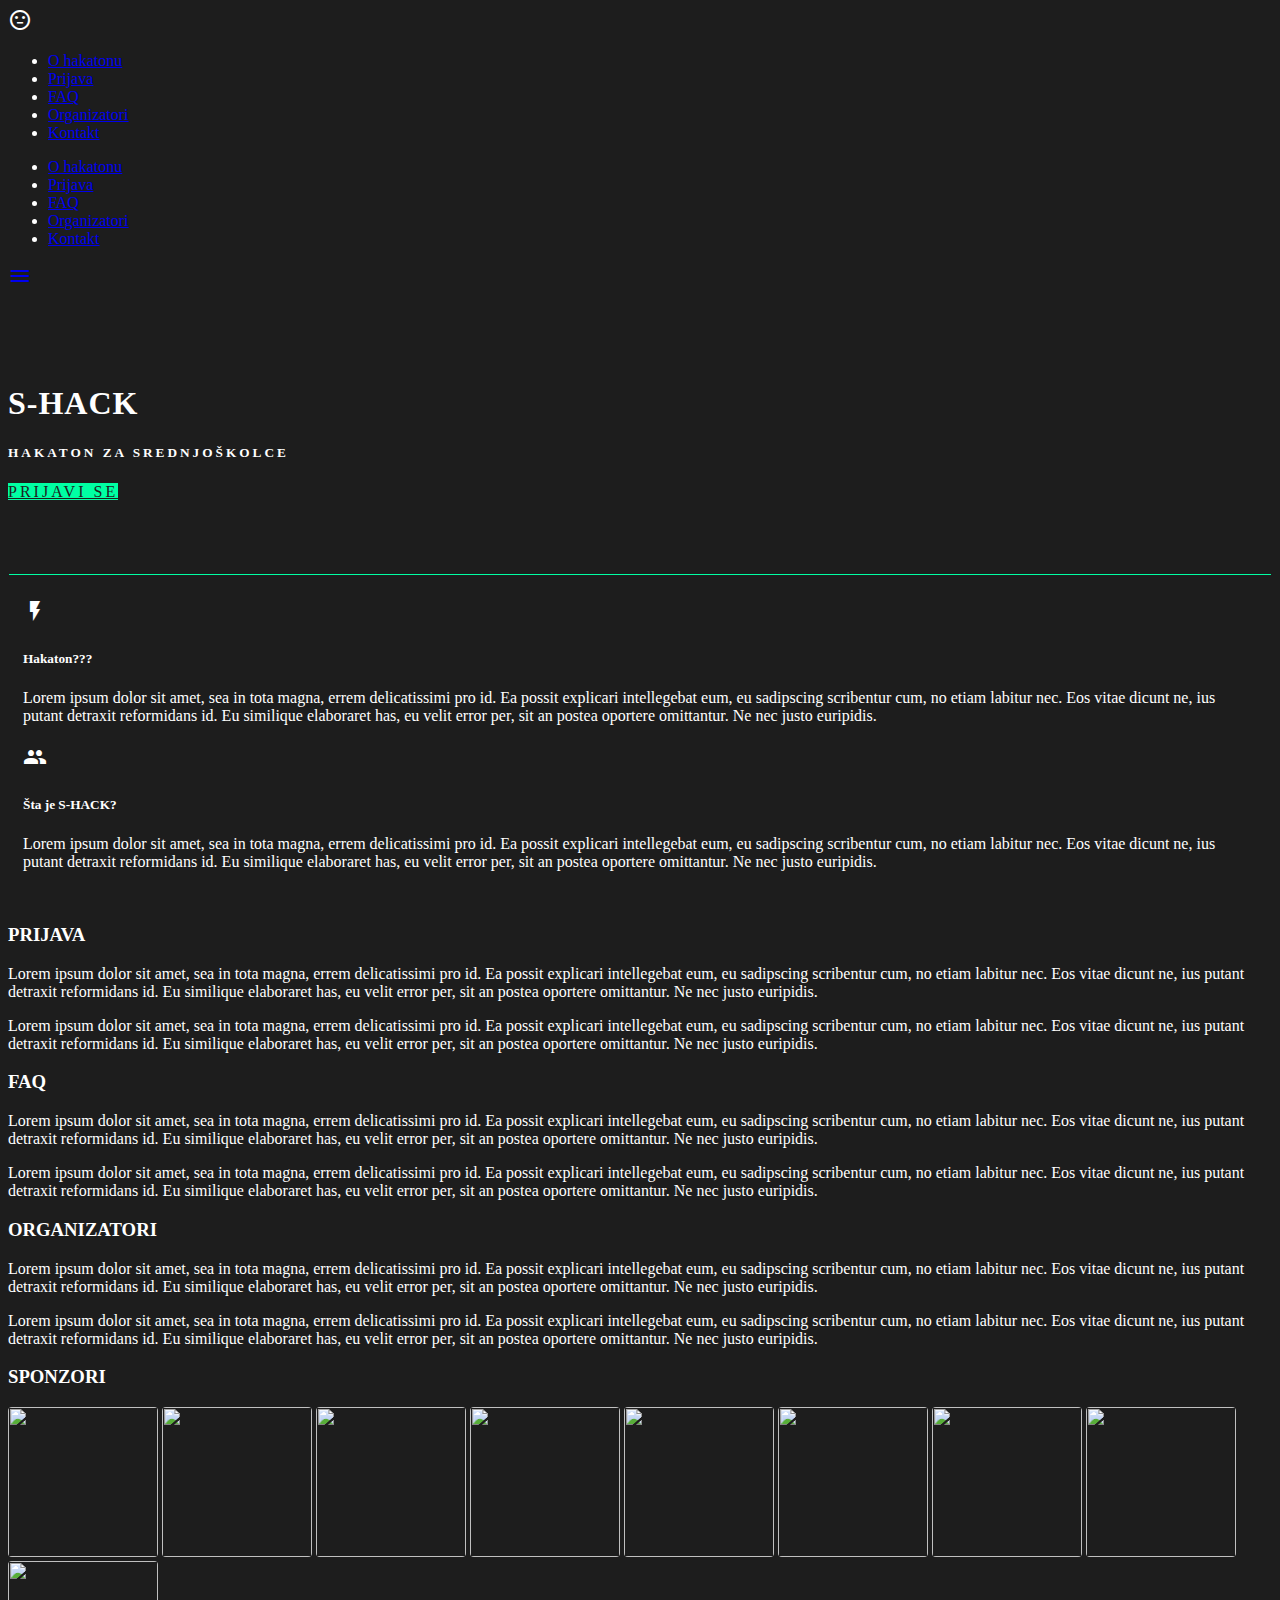
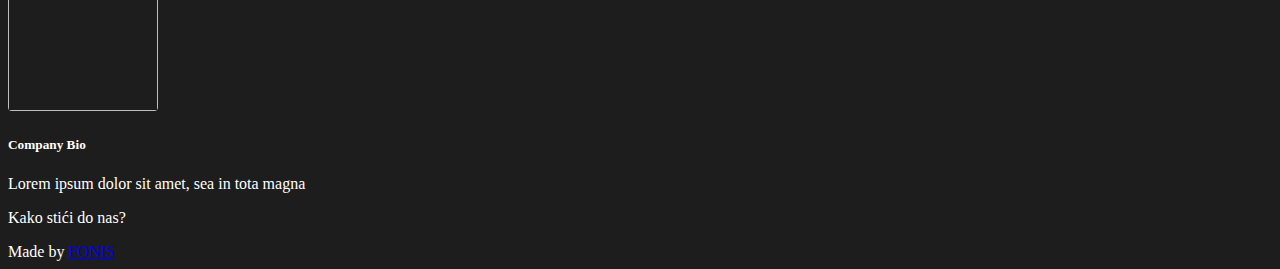
==== test/index.html @ 0cbedef5 "Merge pull request #1 from dalibormitic/master" ====
<!DOCTYPE html>

<html>

<head>
    <meta http-equiv="Content-Type" content="text/html; charset=UTF-8"/>
    <meta name="viewport" content="width=device-width, initial-scale=1, maximum-scale=1.0"/>
    <title>S-Hack</title>

    <link href="https://fonts.googleapis.com/icon?family=Material+Icons" rel="stylesheet">
    <link href="css/materialize.css" type="text/css" rel="stylesheet" media="screen,projection"/>
    <link href="css/glitch.css" type="text/css" rel="stylesheet" media="screen,projection"/>
    <link href="css/index.css" type="text/css" rel="stylesheet" media="screen,projection"/>
</head>

<body>
  <div class="navbar-fixed">  
    <nav class="pink accent-4" role="navigation">
    <div class="nav-wrapper container">
        <a id="logo-container" class="brand-logo"><i class="material-icons">sentiment_neutral</i></a>
      <ul class="right hide-on-med-and-down">
        <li><a href="#OHAKATONU">O hakatonu</a></li>
        <li><a href="#PRIJAVA">Prijava</a></li>
        <li><a href="#FAQ">FAQ</a></li>
        <li><a href="#ORG">Organizatori</a></li>
        <li><a href="#KONTAKT">Kontakt</a></li>
      </ul>

      <ul id="nav-mobile" class="sidenav">
        <li><a href="#OHAKATONU">O hakatonu</a></li>
        <li><a href="#PRIJAVA">Prijava</a></li>
        <li><a href="#FAQ">FAQ</a></li>
        <li><a href="#ORG">Organizatori</a></li>
        <li><a href="#KONTAKT">Kontakt</a></li>
      </ul>
      <a href="#" data-target="nav-mobile" class="sidenav-trigger"><i class="material-icons">menu</i></a>
    </div>
  </nav>
  </div>
    
  <div class="section no-pad-bot banner" id="index-banner">
    <div class="container">
      <br><br><br><br>
      <h1 class="header center white-text letter-spac-1 ">S-HACK</h1>
      <div class="row center">
        <h5 class="header col s12 light">
            <span class="white-text letter-spac-3">HAKATON ZA SREDNJOŠKOLCE</span>
        </h5>
      </div>
        
      <div class="row center">
        <a  href="#" class="waves-effect btn-large letter-spac-3 btn-color-custom btn-text-color"><span class="glitch">PRIJAVI SE</span></a>
      </div>
      <br><br><br><br>
        
    </div>
  </div>
  <hr>


  <div class="container">
    <div id="OHAKATONU" class="section">

      <!--   Icon Section   -->
      <div class="row">
          
        <div class="col s12 m6">
          <div class="icon-block">
            <h2 class="center light-blue-text"><i class="material-icons">flash_on</i></h2>
            <h5 class="center">Hakaton???</h5>

            <p class="light">Lorem ipsum dolor sit amet, sea in tota magna, errem delicatissimi pro id. Ea possit explicari intellegebat eum, eu sadipscing scribentur cum, no etiam labitur nec. Eos vitae dicunt ne, ius putant detraxit reformidans id. Eu similique elaboraret has, eu velit error per, sit an postea oportere omittantur. Ne nec justo euripidis.</p>
          </div>
        </div>

        <div class="col s12 m6">
          <div class="icon-block">
            <h2 class="center light-blue-text"><i class="material-icons">group</i></h2>
            <h5 class="center">Šta je S-HACK?</h5>

            <p class="light">Lorem ipsum dolor sit amet, sea in tota magna, errem delicatissimi pro id. Ea possit explicari intellegebat eum, eu sadipscing scribentur cum, no etiam labitur nec. Eos vitae dicunt ne, ius putant detraxit reformidans id. Eu similique elaboraret has, eu velit error per, sit an postea oportere omittantur. Ne nec justo euripidis.</p>
          </div>
        </div>
          
      </div>

    </div>
      
    <br>
      
    <!-- PRIJAVA -->
    
      <div class="container">
        <div id="PRIJAVA" class="section">
            <div class="col s12 m12">
                <h3>PRIJAVA</h3>
                <p class="light">Lorem ipsum dolor sit amet, sea in tota magna, errem delicatissimi pro id. Ea possit explicari intellegebat eum, eu sadipscing scribentur cum, no etiam labitur nec. Eos vitae dicunt ne, ius putant detraxit reformidans id. Eu similique elaboraret has, eu velit error per, sit an postea oportere omittantur. Ne nec justo euripidis.</p>
                <p class="light">Lorem ipsum dolor sit amet, sea in tota magna, errem delicatissimi pro id. Ea possit explicari intellegebat eum, eu sadipscing scribentur cum, no etiam labitur nec. Eos vitae dicunt ne, ius putant detraxit reformidans id. Eu similique elaboraret has, eu velit error per, sit an postea oportere omittantur. Ne nec justo euripidis.</p>
            </div>
        </div>
      </div>
      
      <!-- FAQ -->
      
      <div id="FAQ" class="container">
        <div class="section">
            <div class="col s12 m12">
                <h3>FAQ</h3>
                <p class="light">Lorem ipsum dolor sit amet, sea in tota magna, errem delicatissimi pro id. Ea possit explicari intellegebat eum, eu sadipscing scribentur cum, no etiam labitur nec. Eos vitae dicunt ne, ius putant detraxit reformidans id. Eu similique elaboraret has, eu velit error per, sit an postea oportere omittantur. Ne nec justo euripidis.</p>
                <p class="light">Lorem ipsum dolor sit amet, sea in tota magna, errem delicatissimi pro id. Ea possit explicari intellegebat eum, eu sadipscing scribentur cum, no etiam labitur nec. Eos vitae dicunt ne, ius putant detraxit reformidans id. Eu similique elaboraret has, eu velit error per, sit an postea oportere omittantur. Ne nec justo euripidis.</p>
            </div>
        </div>
      </div>
      
      <!-- ORGANIZATORI -->
      
      <div id="ORG" class="container">
        <div class="section">
            <div class="col s12 m12">
                <h3>ORGANIZATORI</h3>
                <p class="light">Lorem ipsum dolor sit amet, sea in tota magna, errem delicatissimi pro id. Ea possit explicari intellegebat eum, eu sadipscing scribentur cum, no etiam labitur nec. Eos vitae dicunt ne, ius putant detraxit reformidans id. Eu similique elaboraret has, eu velit error per, sit an postea oportere omittantur. Ne nec justo euripidis.</p>
                <p class="light">Lorem ipsum dolor sit amet, sea in tota magna, errem delicatissimi pro id. Ea possit explicari intellegebat eum, eu sadipscing scribentur cum, no etiam labitur nec. Eos vitae dicunt ne, ius putant detraxit reformidans id. Eu similique elaboraret has, eu velit error per, sit an postea oportere omittantur. Ne nec justo euripidis.</p>                
            </div>
        </div>
      </div>    
      
      <!-- SPONZORI -->

      <div class="container">
          <h3>SPONZORI</h3>

          <div class="row">  

            <div class="col s12 m6 l4" id="blur1">
                <img src="https://via.placeholder.com/240x240" class="sponzor-logo materialbox responsive-img card ">
                <a href="#"><h5>Company<br> Name</h5></a>
            </div>

            <div class="col s12 m6 l4" id="blur1">
              <img src="https://via.placeholder.com/240x240" class="sponzor-logo materialbox responsive-img card">
              <a href="#"><h5>Company<br> Name</h5></a>
            </div>

            <div class="col s12 m6 l4" id="blur1">
              <img src="https://via.placeholder.com/240x240" class="sponzor-logo materialbox responsive-img card">
              <a href="#"><h5>Company<br> Name</h5></a>
            </div>   

            <div class="col s12 m6 l4" id="blur1">
              <img src="https://via.placeholder.com/240x240" class="sponzor-logo materialbox responsive-img card">
              <a href="#"><h5>Company<br> Name</h5></a>
            </div>  

            <div class="col s12 m6 l4" id="blur1">
              <img src="https://via.placeholder.com/240x240" class="sponzor-logo materialbox responsive-img card">
              <a href="#"><h5>Company<br> Name</h5></a>
            </div>

            <div class="col s12 m6 l4" id="blur1">
              <img src="https://via.placeholder.com/240x240" class="sponzor-logo materialbox responsive-img card">
              <a href="#"><h5>Company<br> Name</h5></a>
            </div>

            <div class="col s12 m6 l4" id="blur1">
              <img src="https://via.placeholder.com/240x240" class="sponzor-logo materialbox responsive-img card">
              <a href="#"><h5>Company<br> Name</h5></a>
            </div>    

            <div class="col s12 m6 l4" id="blur1">
              <img src="https://via.placeholder.com/240x240" class="sponzor-logo materialbox responsive-img card">
              <a href="#"><h5>Company<br> Name</h5></a>
            </div>
            
            <div class="col s12 m6 l4" id="blur1">
              <img src="https://via.placeholder.com/240x240" class="sponzor-logo materialbox responsive-img card">
              <a href="#"><h5>Company<br> Name</h5></a>
            </div>  

           </div>      
        </div>
      

      
  </div>

  <footer class="page-footer teal">
    <div id="KONTAKT" class="container">
      <div class="row">
        <div class="col l6 s12">
          <h5 class="white-text">Company Bio</h5>
          <p class="grey-text text-lighten-4">Lorem ipsum dolor sit amet, sea in tota magna</p>


        </div>
        
        <div class="col l6 s12">
          <p>Kako stići do nas?</p>
            <div id="map">
                
            </div>
        </div>
      </div>
    </div>
    <div class="footer-copyright">
      <div class="container">
      Made by <a class="orange-text text-lighten-3" href="http://fonis.rs">FONIS</a>
      </div>
    </div>
  </footer>

  <script src="https://code.jquery.com/jquery-2.1.1.min.js"></script>
  <script src="js/materialize.js"></script>
  <script src="js/init.js"></script>
    
</body>
</html>
---- test/css/index.css ----
:root {
  --neon-blue: #00ffa3;
  --black: #1d1d1d;
  --purple: #7952d8;
}

header {
  
}

.banner {
    background-image: url("../img/bannerGraffiti.jpg");
    -webkit-background-size: cover;
    -moz-background-size: cover;
    -o-background-size: cover;
    background-size: cover;
}

body {
  background-color: var(--black);
  display: flex;
  min-height: 100vh;
  flex-direction: column;
  color: white;
}

main {
    flex: 1 0 auto;
}

hr {
    display: block;
    height: 3px;
    border: 0;
    border-top: 1px solid var(--neon-blue);
    margin: 1px;
    padding: 0;
}


@media (max-width: 600px){
  
}


.icon-block {
  padding: 0 15px;
}
.icon-block .material-icons {
	font-size: inherit;
}

.letter-spac-1 {
    letter-spacing: 1px;
}

.letter-spac-3 {
    letter-spacing: 3px;
}

.btn-color-custom {
    background-color: var(--neon-blue);
}

.btn-text-color {
    color: var(--black);
}

.navbar-fixed {
    z-index: 999;
}

#blur1 {
    text-align: center;
    display: inline-block;
    position: relative;
}

#blur1 img {
    width: 150px;
    height: 150px;
    border-radius: 4px;
    transition: .3s;
}

#blur1:hover img {
    filter: blur(2px) brightness(60%);
}

#blur1 :not(img) {
    position: absolute;
    top: 20%;
    right: 2%;
    z-index: 1;
    color: #fff;
    width: 95%;
    opacity: 0;
    transition: .3s;
}

#blur1 h6 {
    top: 60%;
}

#blur1:hover :not(img) {
    opacity: 1;
}
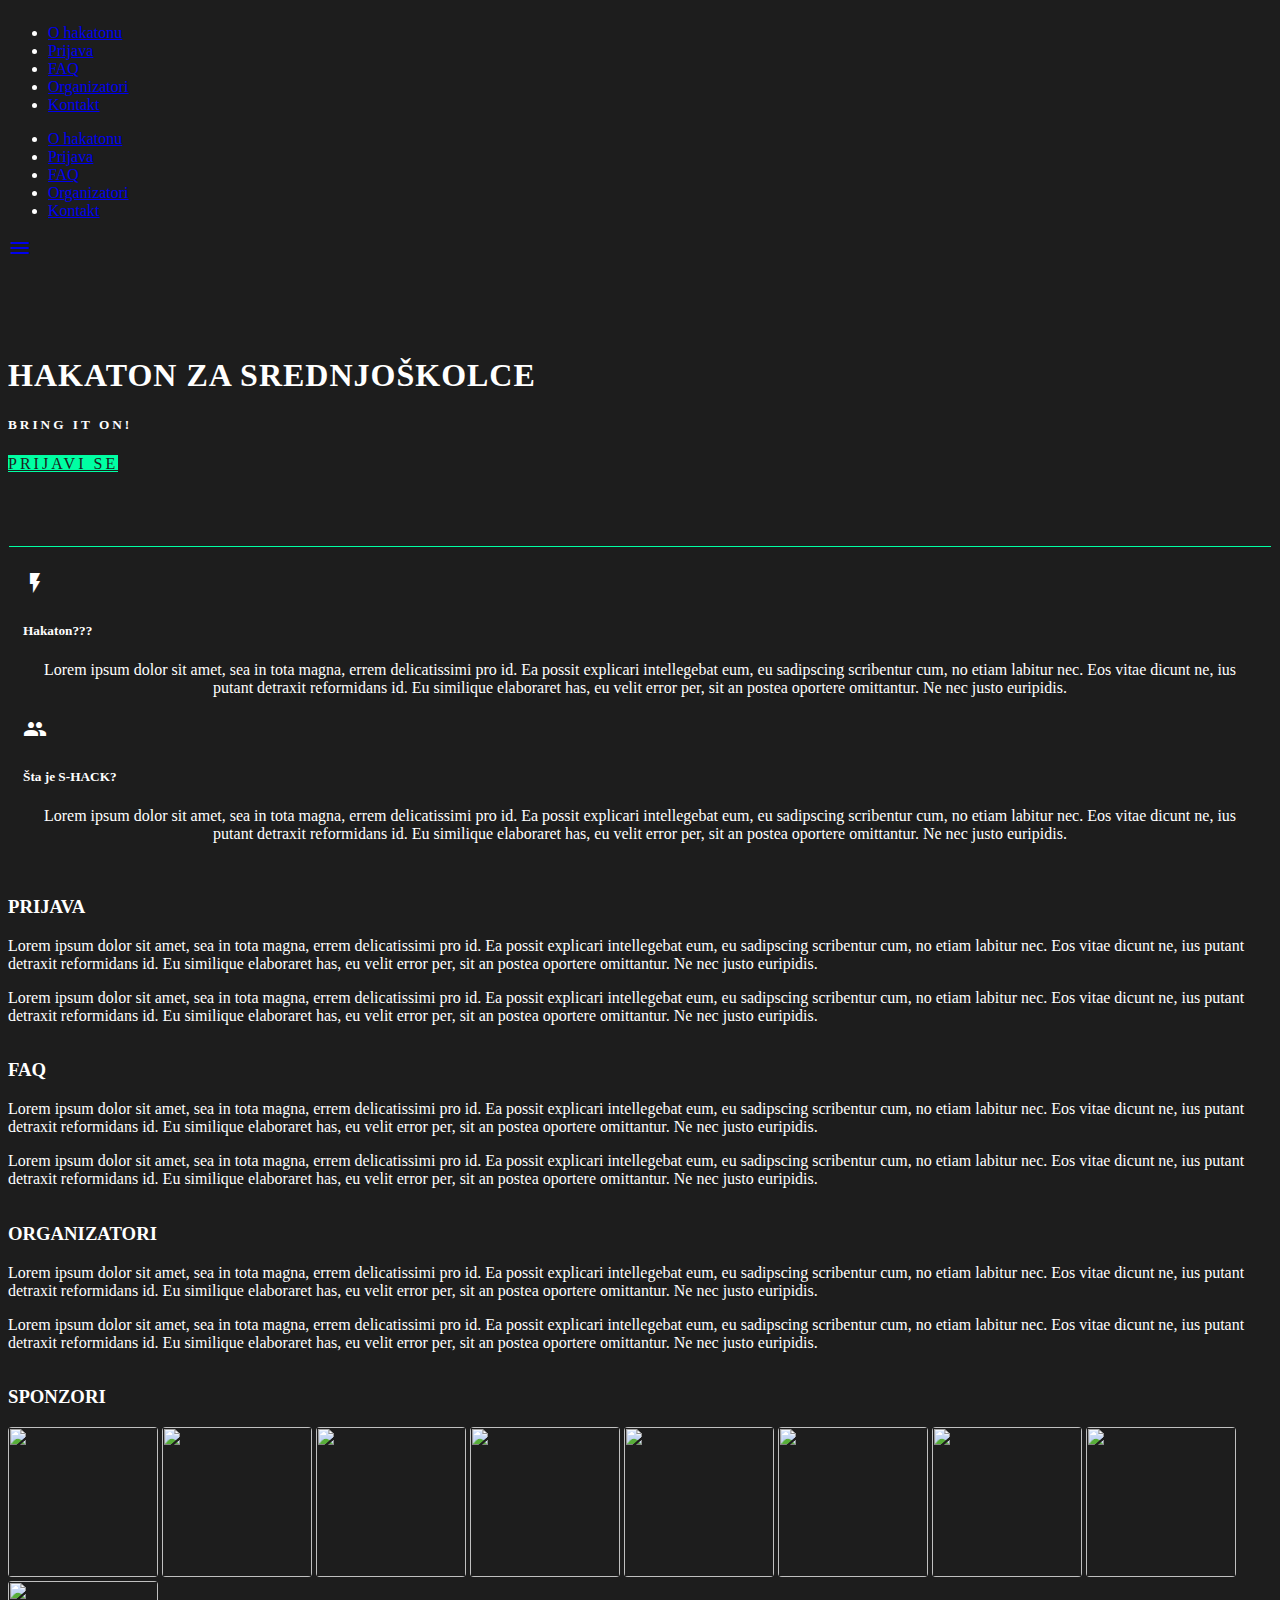
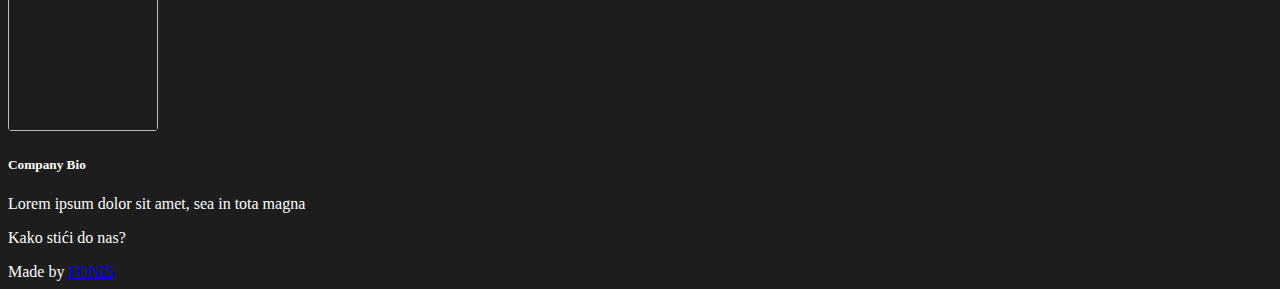
==== commit 3c430689: "Cards" ====
--- a/test/index.html
+++ b/test/index.html
@@ -3,214 +3,302 @@
 <html>
 
 <head>
-    <meta http-equiv="Content-Type" content="text/html; charset=UTF-8"/>
-    <meta name="viewport" content="width=device-width, initial-scale=1, maximum-scale=1.0"/>
+    <meta http-equiv="Content-Type" content="text/html; charset=UTF-8" />
+    <meta name="viewport" content="width=device-width, initial-scale=1, maximum-scale=1.0" />
     <title>S-Hack</title>
 
     <link href="https://fonts.googleapis.com/icon?family=Material+Icons" rel="stylesheet">
-    <link href="css/materialize.css" type="text/css" rel="stylesheet" media="screen,projection"/>
-    <link href="css/glitch.css" type="text/css" rel="stylesheet" media="screen,projection"/>
-    <link href="css/index.css" type="text/css" rel="stylesheet" media="screen,projection"/>
+    <link href="css/materialize.css" type="text/css" rel="stylesheet" media="screen,projection" />
+    <link href="css/glitch.css" type="text/css" rel="stylesheet" media="screen,projection" />
+    <link href="css/index.css" type="text/css" rel="stylesheet" media="screen,projection" />
 </head>
 
 <body>
-  <div class="navbar-fixed">  
-    <nav class="pink accent-4" role="navigation">
-    <div class="nav-wrapper container">
-        <a id="logo-container" class="brand-logo"><i class="material-icons">sentiment_neutral</i></a>
-      <ul class="right hide-on-med-and-down">
-        <li><a href="#OHAKATONU">O hakatonu</a></li>
-        <li><a href="#PRIJAVA">Prijava</a></li>
-        <li><a href="#FAQ">FAQ</a></li>
-        <li><a href="#ORG">Organizatori</a></li>
-        <li><a href="#KONTAKT">Kontakt</a></li>
-      </ul>
-
-      <ul id="nav-mobile" class="sidenav">
-        <li><a href="#OHAKATONU">O hakatonu</a></li>
-        <li><a href="#PRIJAVA">Prijava</a></li>
-        <li><a href="#FAQ">FAQ</a></li>
-        <li><a href="#ORG">Organizatori</a></li>
-        <li><a href="#KONTAKT">Kontakt</a></li>
-      </ul>
-      <a href="#" data-target="nav-mobile" class="sidenav-trigger"><i class="material-icons">menu</i></a>
-    </div>
-  </nav>
-  </div>
-    
-  <div class="section no-pad-bot banner" id="index-banner">
+    <div class="navbar-fixed">
+        <nav class="pink accent-4" role="navigation">
+            <div class="nav-wrapper container">
+                
+                <ul class="right hide-on-med-and-down">
+                    <li>
+                        <a href="#OHAKATONU">O hakatonu</a>
+                    </li>
+                    <li>
+                        <a href="#PRIJAVA">Prijava</a>
+                    </li>
+                    <li>
+                        <a href="#FAQ">FAQ</a>
+                    </li>
+                    <li>
+                        <a href="#ORG">Organizatori</a>
+                    </li>
+                    <li>
+                        <a href="#KONTAKT">Kontakt</a>
+                    </li>
+                </ul>
+
+                <ul id="nav-mobile" class="sidenav">
+                    <li>
+                        <a href="#OHAKATONU">O hakatonu</a>
+                    </li>
+                    <li>
+                        <a href="#PRIJAVA">Prijava</a>
+                    </li>
+                    <li>
+                        <a href="#FAQ">FAQ</a>
+                    </li>
+                    <li>
+                        <a href="#ORG">Organizatori</a>
+                    </li>
+                    <li>
+                        <a href="#KONTAKT">Kontakt</a>
+                    </li>
+                </ul>
+                <a href="#" data-target="nav-mobile" class="sidenav-trigger">
+                    <i class="material-icons">menu</i>
+                </a>
+            </div>
+        </nav>
+    </div>
+
+    <div class="section no-pad-bot banner" id="index-banner">
+        <div class="container">
+            <br>
+            <br>
+            <br>
+            <br>
+            <h1 class="header center white-text letter-spac-1 ">HAKATON ZA SREDNJOŠKOLCE</h1>
+            <div class="row center">
+                <h5 class="header col s12 light">
+                    <span class="white-text letter-spac-3">BRING IT ON!</span>
+                </h5>
+            </div>
+
+            <div class="row center">
+                <a href="#" class="waves-effect btn-large letter-spac-3 btn-color-custom btn-text-color">PRIJAVI SE</a>
+            </div>
+            <br>
+            <br>
+            <br>
+            <br>
+
+        </div>
+    </div>
+    <hr>
+
+
     <div class="container">
-      <br><br><br><br>
-      <h1 class="header center white-text letter-spac-1 ">S-HACK</h1>
-      <div class="row center">
-        <h5 class="header col s12 light">
-            <span class="white-text letter-spac-3">HAKATON ZA SREDNJOŠKOLCE</span>
-        </h5>
-      </div>
-        
-      <div class="row center">
-        <a  href="#" class="waves-effect btn-large letter-spac-3 btn-color-custom btn-text-color"><span class="glitch">PRIJAVI SE</span></a>
-      </div>
-      <br><br><br><br>
-        
-    </div>
-  </div>
-  <hr>
-
-
-  <div class="container">
-    <div id="OHAKATONU" class="section">
-
-      <!--   Icon Section   -->
-      <div class="row">
-          
-        <div class="col s12 m6">
-          <div class="icon-block">
-            <h2 class="center light-blue-text"><i class="material-icons">flash_on</i></h2>
-            <h5 class="center">Hakaton???</h5>
-
-            <p class="light">Lorem ipsum dolor sit amet, sea in tota magna, errem delicatissimi pro id. Ea possit explicari intellegebat eum, eu sadipscing scribentur cum, no etiam labitur nec. Eos vitae dicunt ne, ius putant detraxit reformidans id. Eu similique elaboraret has, eu velit error per, sit an postea oportere omittantur. Ne nec justo euripidis.</p>
-          </div>
-        </div>
-
-        <div class="col s12 m6">
-          <div class="icon-block">
-            <h2 class="center light-blue-text"><i class="material-icons">group</i></h2>
-            <h5 class="center">Šta je S-HACK?</h5>
-
-            <p class="light">Lorem ipsum dolor sit amet, sea in tota magna, errem delicatissimi pro id. Ea possit explicari intellegebat eum, eu sadipscing scribentur cum, no etiam labitur nec. Eos vitae dicunt ne, ius putant detraxit reformidans id. Eu similique elaboraret has, eu velit error per, sit an postea oportere omittantur. Ne nec justo euripidis.</p>
-          </div>
-        </div>
-          
-      </div>
-
-    </div>
-      
+        <div id="OHAKATONU" class="section">
+
+            <!--   Icon Section   -->
+            <div class="row">
+
+                <div class="col s12 m6">
+                    <div class="card z-depth-5 " style="background: #1d1d1d;">
+                        <div class="icon-block text-align:center">
+                            <h2 class="center light-blue-text">
+                                <i class="material-icons">flash_on</i>
+                            </h2>
+
+                            <h5 class="center">Hakaton???</h5>
+
+                            <p class="light" style="text-align: center;">Lorem ipsum dolor sit amet, sea in tota magna, errem delicatissimi pro id. Ea possit explicari
+                                intellegebat eum, eu sadipscing scribentur cum, no etiam labitur nec. Eos vitae dicunt ne,
+                                ius putant detraxit reformidans id. Eu similique elaboraret has, eu velit error per, sit
+                                an postea oportere omittantur. Ne nec justo euripidis.</p>
+                        </div>
+                    </div>
+                </div>
+
+                <div class="col s12 m6">
+                    <div class="card z-depth-5" style="background: #1d1d1d">
+                        <div class="icon-block">
+                            <h2 class="center light-blue-text">
+                                <i class="material-icons">group</i>
+                            </h2>
+                            <h5 class="center">Šta je S-HACK?</h5>
+
+                            <p class="light" style="text-align: center;">Lorem ipsum dolor sit amet, sea in tota magna, errem delicatissimi pro id. Ea possit explicari
+                                intellegebat eum, eu sadipscing scribentur cum, no etiam labitur nec. Eos vitae dicunt ne,
+                                ius putant detraxit reformidans id. Eu similique elaboraret has, eu velit error per, sit
+                                an postea oportere omittantur. Ne nec justo euripidis.
+                            </p>
+                        </div>
+                    </div>
+                </div>
+            </div>
+        </div>
+    </div>
+
     <br>
-      
+
     <!-- PRIJAVA -->
-    
-      <div class="container">
+
+    <div class="container">
         <div id="PRIJAVA" class="section">
             <div class="col s12 m12">
                 <h3>PRIJAVA</h3>
-                <p class="light">Lorem ipsum dolor sit amet, sea in tota magna, errem delicatissimi pro id. Ea possit explicari intellegebat eum, eu sadipscing scribentur cum, no etiam labitur nec. Eos vitae dicunt ne, ius putant detraxit reformidans id. Eu similique elaboraret has, eu velit error per, sit an postea oportere omittantur. Ne nec justo euripidis.</p>
-                <p class="light">Lorem ipsum dolor sit amet, sea in tota magna, errem delicatissimi pro id. Ea possit explicari intellegebat eum, eu sadipscing scribentur cum, no etiam labitur nec. Eos vitae dicunt ne, ius putant detraxit reformidans id. Eu similique elaboraret has, eu velit error per, sit an postea oportere omittantur. Ne nec justo euripidis.</p>
-            </div>
-        </div>
-      </div>
-      
-      <!-- FAQ -->
-      
-      <div id="FAQ" class="container">
+                <p class="light">Lorem ipsum dolor sit amet, sea in tota magna, errem delicatissimi pro id. Ea possit explicari intellegebat
+                    eum, eu sadipscing scribentur cum, no etiam labitur nec. Eos vitae dicunt ne, ius putant detraxit reformidans
+                    id. Eu similique elaboraret has, eu velit error per, sit an postea oportere omittantur. Ne nec justo
+                    euripidis.</p>
+                <p class="light">Lorem ipsum dolor sit amet, sea in tota magna, errem delicatissimi pro id. Ea possit explicari intellegebat
+                    eum, eu sadipscing scribentur cum, no etiam labitur nec. Eos vitae dicunt ne, ius putant detraxit reformidans
+                    id. Eu similique elaboraret has, eu velit error per, sit an postea oportere omittantur. Ne nec justo
+                    euripidis.</p>
+            </div>
+        </div>
+    </div>
+
+    <!-- FAQ -->
+
+    <div id="FAQ" class="container">
         <div class="section">
             <div class="col s12 m12">
                 <h3>FAQ</h3>
-                <p class="light">Lorem ipsum dolor sit amet, sea in tota magna, errem delicatissimi pro id. Ea possit explicari intellegebat eum, eu sadipscing scribentur cum, no etiam labitur nec. Eos vitae dicunt ne, ius putant detraxit reformidans id. Eu similique elaboraret has, eu velit error per, sit an postea oportere omittantur. Ne nec justo euripidis.</p>
-                <p class="light">Lorem ipsum dolor sit amet, sea in tota magna, errem delicatissimi pro id. Ea possit explicari intellegebat eum, eu sadipscing scribentur cum, no etiam labitur nec. Eos vitae dicunt ne, ius putant detraxit reformidans id. Eu similique elaboraret has, eu velit error per, sit an postea oportere omittantur. Ne nec justo euripidis.</p>
-            </div>
-        </div>
-      </div>
-      
-      <!-- ORGANIZATORI -->
-      
-      <div id="ORG" class="container">
+                <p class="light">Lorem ipsum dolor sit amet, sea in tota magna, errem delicatissimi pro id. Ea possit explicari intellegebat
+                    eum, eu sadipscing scribentur cum, no etiam labitur nec. Eos vitae dicunt ne, ius putant detraxit reformidans
+                    id. Eu similique elaboraret has, eu velit error per, sit an postea oportere omittantur. Ne nec justo
+                    euripidis.</p>
+                <p class="light">Lorem ipsum dolor sit amet, sea in tota magna, errem delicatissimi pro id. Ea possit explicari intellegebat
+                    eum, eu sadipscing scribentur cum, no etiam labitur nec. Eos vitae dicunt ne, ius putant detraxit reformidans
+                    id. Eu similique elaboraret has, eu velit error per, sit an postea oportere omittantur. Ne nec justo
+                    euripidis.</p>
+            </div>
+        </div>
+    </div>
+
+    <!-- ORGANIZATORI -->
+
+    <div id="ORG" class="container">
         <div class="section">
             <div class="col s12 m12">
                 <h3>ORGANIZATORI</h3>
-                <p class="light">Lorem ipsum dolor sit amet, sea in tota magna, errem delicatissimi pro id. Ea possit explicari intellegebat eum, eu sadipscing scribentur cum, no etiam labitur nec. Eos vitae dicunt ne, ius putant detraxit reformidans id. Eu similique elaboraret has, eu velit error per, sit an postea oportere omittantur. Ne nec justo euripidis.</p>
-                <p class="light">Lorem ipsum dolor sit amet, sea in tota magna, errem delicatissimi pro id. Ea possit explicari intellegebat eum, eu sadipscing scribentur cum, no etiam labitur nec. Eos vitae dicunt ne, ius putant detraxit reformidans id. Eu similique elaboraret has, eu velit error per, sit an postea oportere omittantur. Ne nec justo euripidis.</p>                
-            </div>
-        </div>
-      </div>    
-      
-      <!-- SPONZORI -->
-
-      <div class="container">
-          <h3>SPONZORI</h3>
-
-          <div class="row">  
+                <p class="light">Lorem ipsum dolor sit amet, sea in tota magna, errem delicatissimi pro id. Ea possit explicari intellegebat
+                    eum, eu sadipscing scribentur cum, no etiam labitur nec. Eos vitae dicunt ne, ius putant detraxit reformidans
+                    id. Eu similique elaboraret has, eu velit error per, sit an postea oportere omittantur. Ne nec justo
+                    euripidis.</p>
+                <p class="light">Lorem ipsum dolor sit amet, sea in tota magna, errem delicatissimi pro id. Ea possit explicari intellegebat
+                    eum, eu sadipscing scribentur cum, no etiam labitur nec. Eos vitae dicunt ne, ius putant detraxit reformidans
+                    id. Eu similique elaboraret has, eu velit error per, sit an postea oportere omittantur. Ne nec justo
+                    euripidis.</p>
+            </div>
+        </div>
+    </div>
+
+    <!-- SPONZORI -->
+
+    <div class="container">
+        <h3>SPONZORI</h3>
+
+        <div class="row">
 
             <div class="col s12 m6 l4" id="blur1">
                 <img src="https://via.placeholder.com/240x240" class="sponzor-logo materialbox responsive-img card ">
-                <a href="#"><h5>Company<br> Name</h5></a>
-            </div>
-
-            <div class="col s12 m6 l4" id="blur1">
-              <img src="https://via.placeholder.com/240x240" class="sponzor-logo materialbox responsive-img card">
-              <a href="#"><h5>Company<br> Name</h5></a>
-            </div>
-
-            <div class="col s12 m6 l4" id="blur1">
-              <img src="https://via.placeholder.com/240x240" class="sponzor-logo materialbox responsive-img card">
-              <a href="#"><h5>Company<br> Name</h5></a>
-            </div>   
-
-            <div class="col s12 m6 l4" id="blur1">
-              <img src="https://via.placeholder.com/240x240" class="sponzor-logo materialbox responsive-img card">
-              <a href="#"><h5>Company<br> Name</h5></a>
-            </div>  
-
-            <div class="col s12 m6 l4" id="blur1">
-              <img src="https://via.placeholder.com/240x240" class="sponzor-logo materialbox responsive-img card">
-              <a href="#"><h5>Company<br> Name</h5></a>
-            </div>
-
-            <div class="col s12 m6 l4" id="blur1">
-              <img src="https://via.placeholder.com/240x240" class="sponzor-logo materialbox responsive-img card">
-              <a href="#"><h5>Company<br> Name</h5></a>
-            </div>
-
-            <div class="col s12 m6 l4" id="blur1">
-              <img src="https://via.placeholder.com/240x240" class="sponzor-logo materialbox responsive-img card">
-              <a href="#"><h5>Company<br> Name</h5></a>
-            </div>    
-
-            <div class="col s12 m6 l4" id="blur1">
-              <img src="https://via.placeholder.com/240x240" class="sponzor-logo materialbox responsive-img card">
-              <a href="#"><h5>Company<br> Name</h5></a>
-            </div>
-            
-            <div class="col s12 m6 l4" id="blur1">
-              <img src="https://via.placeholder.com/240x240" class="sponzor-logo materialbox responsive-img card">
-              <a href="#"><h5>Company<br> Name</h5></a>
-            </div>  
-
-           </div>      
-        </div>
-      
-
-      
-  </div>
-
-  <footer class="page-footer teal">
-    <div id="KONTAKT" class="container">
-      <div class="row">
-        <div class="col l6 s12">
-          <h5 class="white-text">Company Bio</h5>
-          <p class="grey-text text-lighten-4">Lorem ipsum dolor sit amet, sea in tota magna</p>
-
-
+                <a href="#">
+                    <h5>Company
+                        <br> Name</h5>
+                </a>
+            </div>
+
+            <div class="col s12 m6 l4" id="blur1">
+                <img src="https://via.placeholder.com/240x240" class="sponzor-logo materialbox responsive-img card">
+                <a href="#">
+                    <h5>Company
+                        <br> Name</h5>
+                </a>
+            </div>
+
+            <div class="col s12 m6 l4" id="blur1">
+                <img src="https://via.placeholder.com/240x240" class="sponzor-logo materialbox responsive-img card">
+                <a href="#">
+                    <h5>Company
+                        <br> Name</h5>
+                </a>
+            </div>
+
+            <div class="col s12 m6 l4" id="blur1">
+                <img src="https://via.placeholder.com/240x240" class="sponzor-logo materialbox responsive-img card">
+                <a href="#">
+                    <h5>Company
+                        <br> Name</h5>
+                </a>
+            </div>
+
+            <div class="col s12 m6 l4" id="blur1">
+                <img src="https://via.placeholder.com/240x240" class="sponzor-logo materialbox responsive-img card">
+                <a href="#">
+                    <h5>Company
+                        <br> Name</h5>
+                </a>
+            </div>
+
+            <div class="col s12 m6 l4" id="blur1">
+                <img src="https://via.placeholder.com/240x240" class="sponzor-logo materialbox responsive-img card">
+                <a href="#">
+                    <h5>Company
+                        <br> Name</h5>
+                </a>
+            </div>
+
+            <div class="col s12 m6 l4" id="blur1">
+                <img src="https://via.placeholder.com/240x240" class="sponzor-logo materialbox responsive-img card">
+                <a href="#">
+                    <h5>Company
+                        <br> Name</h5>
+                </a>
+            </div>
+
+            <div class="col s12 m6 l4" id="blur1">
+                <img src="https://via.placeholder.com/240x240" class="sponzor-logo materialbox responsive-img card">
+                <a href="#">
+                    <h5>Company
+                        <br> Name</h5>
+                </a>
+            </div>
+
+            <div class="col s12 m6 l4" id="blur1">
+                <img src="https://via.placeholder.com/240x240" class="sponzor-logo materialbox responsive-img card">
+                <a href="#">
+                    <h5>Company
+                        <br> Name</h5>
+                </a>
+            </div>
+
+        </div>
+    </div>
+
+
+    <footer class="page-footer teal">
+        <div id="KONTAKT" class="container">
+            <div class="row">
+                
+                <div class="col l6 s12">
+                    <h5 class="white-text">Company Bio</h5>
+                    <p class="grey-text text-lighten-4">Lorem ipsum dolor sit amet, sea in tota magna</p>
+                </div>
+
+                <div class="col l6 s12">
+                    <p>Kako stići do nas?</p>
+                    <div id="map">
+
+                    </div>
+                </div>
+                
+            </div>
         </div>
         
-        <div class="col l6 s12">
-          <p>Kako stići do nas?</p>
-            <div id="map">
-                
-            </div>
-        </div>
-      </div>
-    </div>
-    <div class="footer-copyright">
-      <div class="container">
-      Made by <a class="orange-text text-lighten-3" href="http://fonis.rs">FONIS</a>
-      </div>
-    </div>
-  </footer>
-
-  <script src="https://code.jquery.com/jquery-2.1.1.min.js"></script>
-  <script src="js/materialize.js"></script>
-  <script src="js/init.js"></script>
-    
+        <div class="footer-copyright">
+            <div class="container">
+                Made by <a class="orange-text text-lighten-3" href="http://fonis.rs">FONIS</a>
+            </div>
+        </div>
+        
+    </footer>
+
+    <script src="https://code.jquery.com/jquery-2.1.1.min.js"></script>
+    <script src="js/materialize.js"></script>
+    <script src="js/init.js"></script>
+
 </body>
+
 </html>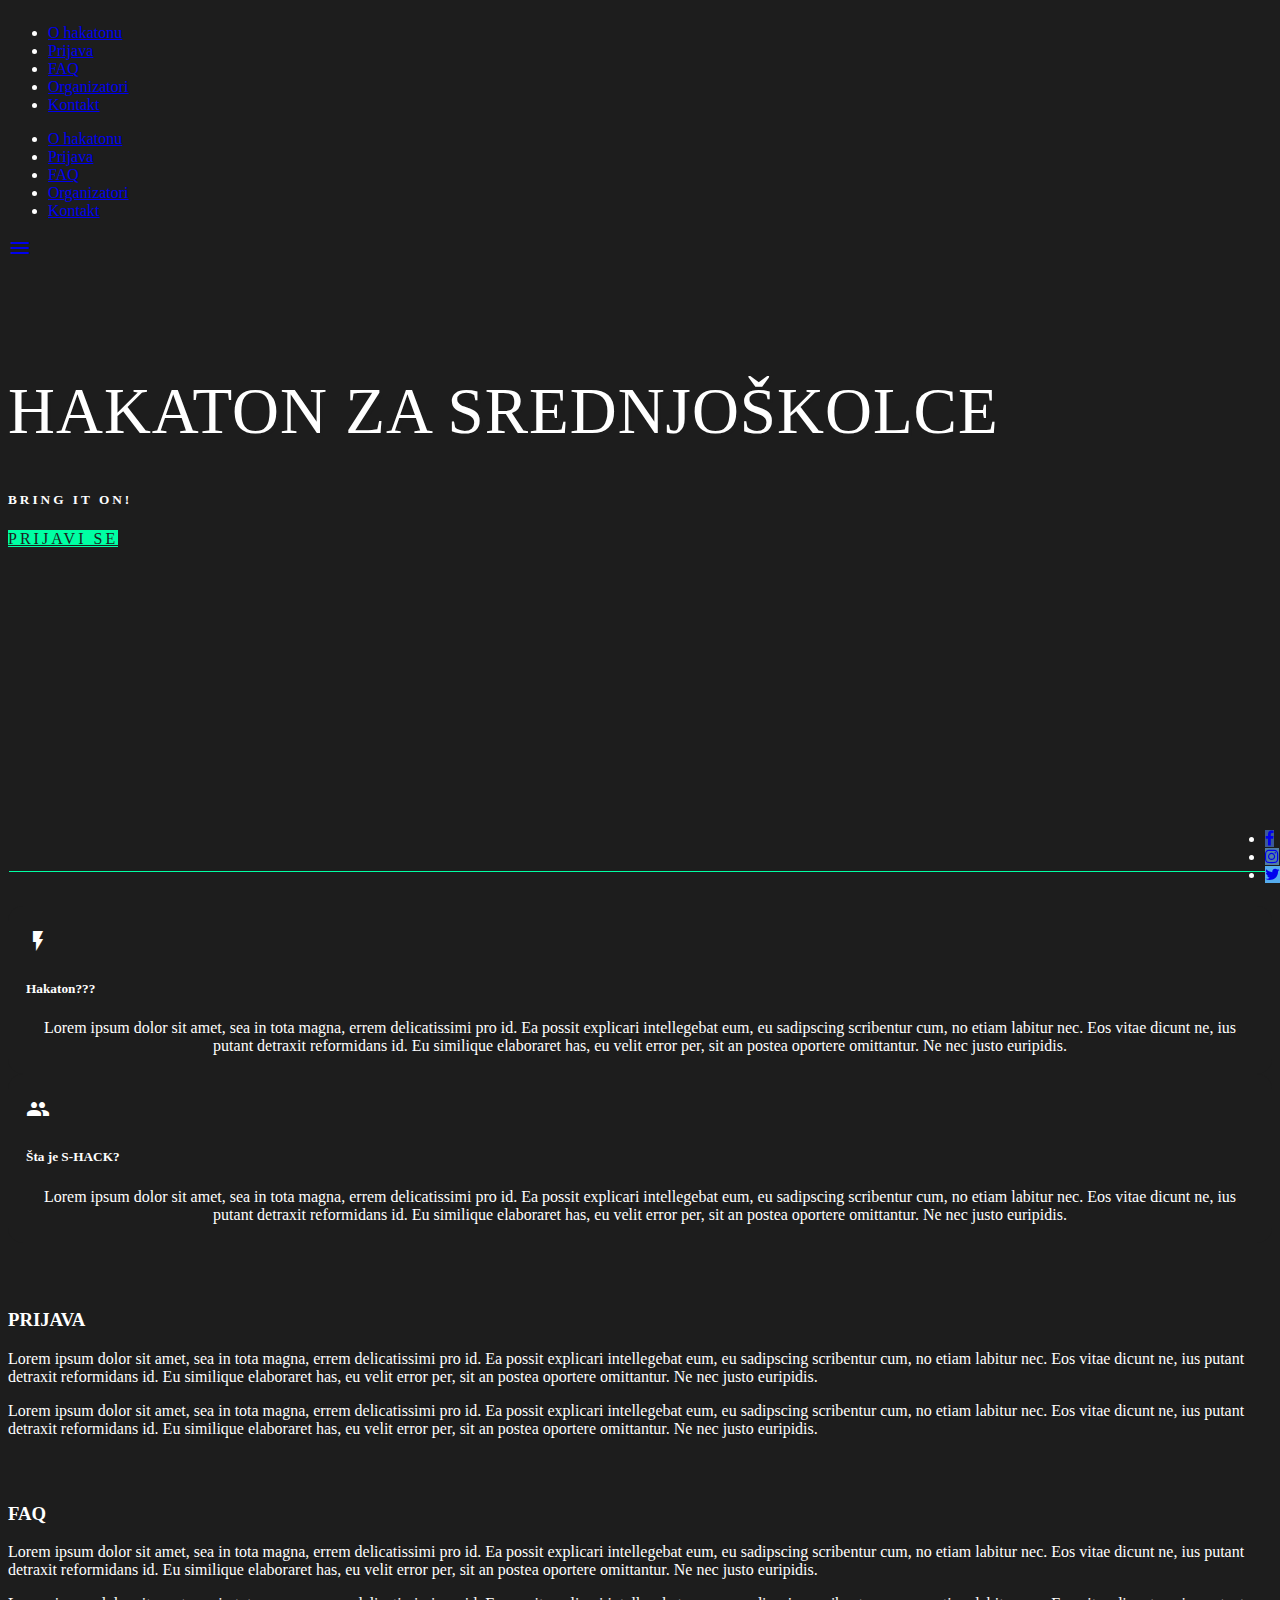
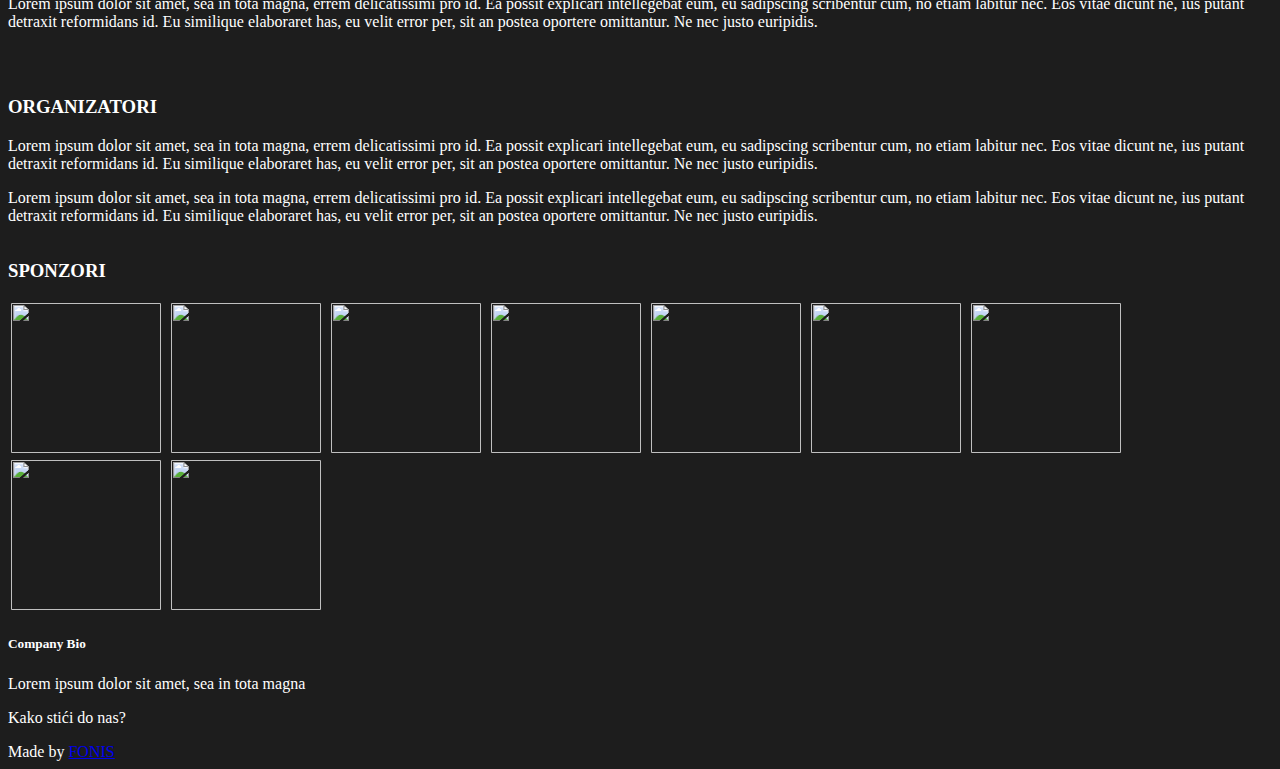
==== commit 1dbfa551: "Merge pull request #3 from t-ninkovic/master" ====
--- a/test/index.html
+++ b/test/index.html
@@ -11,6 +11,9 @@
     <link href="css/materialize.css" type="text/css" rel="stylesheet" media="screen,projection" />
     <link href="css/glitch.css" type="text/css" rel="stylesheet" media="screen,projection" />
     <link href="css/index.css" type="text/css" rel="stylesheet" media="screen,projection" />
+
+    <!--Import font awesome icons-->
+    <link rel="stylesheet" href="https://cdnjs.cloudflare.com/ajax/libs/font-awesome/4.7.0/css/font-awesome.css"> 
 </head>
 
 <body>
@@ -60,34 +63,29 @@
         </nav>
     </div>
 
-    <div class="section no-pad-bot banner" id="index-banner">
-        <div class="container">
-            <br>
-            <br>
+    <div class="section container no-pad-bot banner ">
             <br>
             <br>
             <h1 class="header center white-text letter-spac-1 ">HAKATON ZA SREDNJOŠKOLCE</h1>
             <div class="row center">
-                <h5 class="header col s12 light">
+                <h5 class="col s12 light">
                     <span class="white-text letter-spac-3">BRING IT ON!</span>
                 </h5>
             </div>
 
             <div class="row center">
-                <a href="#" class="waves-effect btn-large letter-spac-3 btn-color-custom btn-text-color">PRIJAVI SE</a>
-            </div>
-            <br>
-            <br>
-            <br>
-            <br>
-
-        </div>
+                <a href="#PRIJAVA" class="waves-effect btn-large letter-spac-3 btn-color-custom btn-text-color">PRIJAVI SE</a>
+            </div>
+            <br>
+            <br>
+            <br>
+            <br>
+
     </div>
     <hr>
 
 
-    <div class="container">
-        <div id="OHAKATONU" class="section">
+    <div class="container section" id="OHAKATONU">
 
             <!--   Icon Section   -->
             <div class="row">
@@ -126,15 +124,13 @@
                     </div>
                 </div>
             </div>
-        </div>
     </div>
 
     <br>
 
     <!-- PRIJAVA -->
 
-    <div class="container">
-        <div id="PRIJAVA" class="section">
+    <div class="container section" id="PRIJAVA">
             <div class="col s12 m12">
                 <h3>PRIJAVA</h3>
                 <p class="light">Lorem ipsum dolor sit amet, sea in tota magna, errem delicatissimi pro id. Ea possit explicari intellegebat
@@ -146,13 +142,11 @@
                     id. Eu similique elaboraret has, eu velit error per, sit an postea oportere omittantur. Ne nec justo
                     euripidis.</p>
             </div>
-        </div>
     </div>
 
     <!-- FAQ -->
 
-    <div id="FAQ" class="container">
-        <div class="section">
+    <div id="FAQ" class="container section">
             <div class="col s12 m12">
                 <h3>FAQ</h3>
                 <p class="light">Lorem ipsum dolor sit amet, sea in tota magna, errem delicatissimi pro id. Ea possit explicari intellegebat
@@ -164,25 +158,14 @@
                     id. Eu similique elaboraret has, eu velit error per, sit an postea oportere omittantur. Ne nec justo
                     euripidis.</p>
             </div>
-        </div>
     </div>
 
     <!-- ORGANIZATORI -->
 
-    <div id="ORG" class="container">
-        <div class="section">
-            <div class="col s12 m12">
-                <h3>ORGANIZATORI</h3>
-                <p class="light">Lorem ipsum dolor sit amet, sea in tota magna, errem delicatissimi pro id. Ea possit explicari intellegebat
-                    eum, eu sadipscing scribentur cum, no etiam labitur nec. Eos vitae dicunt ne, ius putant detraxit reformidans
-                    id. Eu similique elaboraret has, eu velit error per, sit an postea oportere omittantur. Ne nec justo
-                    euripidis.</p>
-                <p class="light">Lorem ipsum dolor sit amet, sea in tota magna, errem delicatissimi pro id. Ea possit explicari intellegebat
-                    eum, eu sadipscing scribentur cum, no etiam labitur nec. Eos vitae dicunt ne, ius putant detraxit reformidans
-                    id. Eu similique elaboraret has, eu velit error per, sit an postea oportere omittantur. Ne nec justo
-                    euripidis.</p>
-            </div>
-        </div>
+    <div id="ORG" class="container section col s12 m12">
+         <h3>ORGANIZATORI</h3>
+         <p class="light">Lorem ipsum dolor sit amet, sea in tota magna, errem delicatissimi pro id. Ea possit explicari intellegebat eum, eu sadipscing scribentur cum, no etiam labitur nec. Eos vitae dicunt ne, ius putant detraxit reformidans id. Eu similique elaboraret has, eu velit error per, sit an postea oportere omittantur. Ne nec justo euripidis.</p>
+         <p class="light">Lorem ipsum dolor sit amet, sea in tota magna, errem delicatissimi pro id. Ea possit explicari intellegebat eum, eu sadipscing scribentur cum, no etiam labitur nec. Eos vitae dicunt ne, ius putant detraxit reformidans id. Eu similique elaboraret has, eu velit error per, sit an postea oportere omittantur. Ne nec justo euripidis.</p>
     </div>
 
     <!-- SPONZORI -->
@@ -267,11 +250,28 @@
         </div>
     </div>
 
-
-    <footer class="page-footer teal">
-        <div id="KONTAKT" class="container">
+    <!--Floating ikonice za drustvene mreze-->
+    <div class="rightSidebar">
+            <ul class="collection" id="floatingCollection">
+                <li class="collection-item cItem">
+                    <a href="https://www.facebook.com/fonis.rs/" class="waves-effect waves-light btn-floating social facebook" id="fb">
+                    <i class="fa fa-facebook"></i></a>
+                </li>
+                <li class="collection-item cItem">
+                    <a href="https://www.instagram.com/fonis_fon" class="waves-effect waves-light btn-floating social instagram ig" id="ig">
+                    <i class="fa fa-instagram"></i></a>
+                </li>
+                <li class="collection-item cItem">
+                    <a href="https://twitter.com/fonis_fon" class="waves-effect waves-light btn-floating social twitter tw" id="tw">
+                    <i class="fa fa-twitter"></i></a>
+                </li>
+            </ul>
+    
+        </div>
+
+    <footer id="KONTAKT" class="page-footer teal">
+        <div class="container">
             <div class="row">
-                
                 <div class="col l6 s12">
                     <h5 class="white-text">Company Bio</h5>
                     <p class="grey-text text-lighten-4">Lorem ipsum dolor sit amet, sea in tota magna</p>
@@ -280,17 +280,13 @@
                 <div class="col l6 s12">
                     <p>Kako stići do nas?</p>
                     <div id="map">
-
                     </div>
                 </div>
-                
             </div>
         </div>
         
-        <div class="footer-copyright">
-            <div class="container">
-                Made by <a class="orange-text text-lighten-3" href="http://fonis.rs">FONIS</a>
-            </div>
+        <div class="footer-copyright container">
+            <span>Made by <a class="orange-text text-lighten-3" href="http://fonis.rs">FONIS</a></span>
         </div>
         
     </footer>
--- a/test/css/index.css
+++ b/test/css/index.css
@@ -1,3 +1,4 @@
+
 :root {
   --neon-blue: #00ffa3;
   --black: #1d1d1d;
@@ -8,12 +9,33 @@
   
 }
 
+.section {
+    padding-top: 30px;
+}
+
+.icon {
+    position: relative;
+}
+
+.card {
+    padding: 3px;
+
+    transition: 0.3s;
+    border-radius: 15px; /* 5px rounded corners */
+}
+
+.card:hover {
+    box-shadow: 1px 10px 20px 0 rgba(21, 82, 67, 0.2);
+}
+
 .banner {
     background-image: url("../img/bannerGraffiti.jpg");
     -webkit-background-size: cover;
     -moz-background-size: cover;
     -o-background-size: cover;
     background-size: cover;
+    width: 100vw;
+    height: 40vw;
 }
 
 body {
@@ -36,12 +58,6 @@
     margin: 1px;
     padding: 0;
 }
-
-
-@media (max-width: 600px){
-  
-}
-
 
 .icon-block {
   padding: 0 15px;
@@ -104,4 +120,78 @@
 
 #blur1:hover :not(img) {
     opacity: 1;
+}
+
+.rightSidebar {
+    position: fixed;
+    bottom: 0px;
+    right: 0px;
+}
+#floatingCollection {
+    border: 0px;
+    border-radius: 0px;
+}
+.cItem {
+    border-bottom: 0px !important;
+    background-color: transparent !important;
+}
+#fb {
+    background: #3B5998;
+}
+#tw {
+    background: #55ACEE;
+}
+#ig {
+    background: #517fa4;
+}
+
+/* Extra small devices (phones, 600px and down) */
+@media only screen and (max-width: 600px) {
+    .banner {
+        height: 110vw;
+    }
+    
+    .header {
+        font-size: 35px;
+        text-shadow: 3px 3px var(--black);
+        font-weight: 400;
+    }
+}
+
+/* Small devices (portrait tablets and large phones, 600px and up) */
+@media only screen and (min-width: 600px) {
+    .banner {
+        height: 90vw;
+    }
+    
+    .header {
+        font-size: 55px;
+        text-shadow: 3px 3px var(--black);
+        font-weight: 400;
+    }
+}
+
+/* Medium devices (landscape tablets, 768px and up) */
+@media only screen and (min-width: 768px) {
+    .banner {
+        height: 80vw;
+    }
+    
+    .header {
+        font-size: 65px;
+    }
+}
+
+/* Large devices (laptops/desktops, 992px and up) */
+@media only screen and (min-width: 992px) {
+    .banner {
+        height: 70vw;
+    }
+}
+
+/* Extra large devices (large laptops and desktops, 1200px and up) */
+@media only screen and (min-width: 1200px) {
+    .banner {
+        height: 45vw;
+    }
 }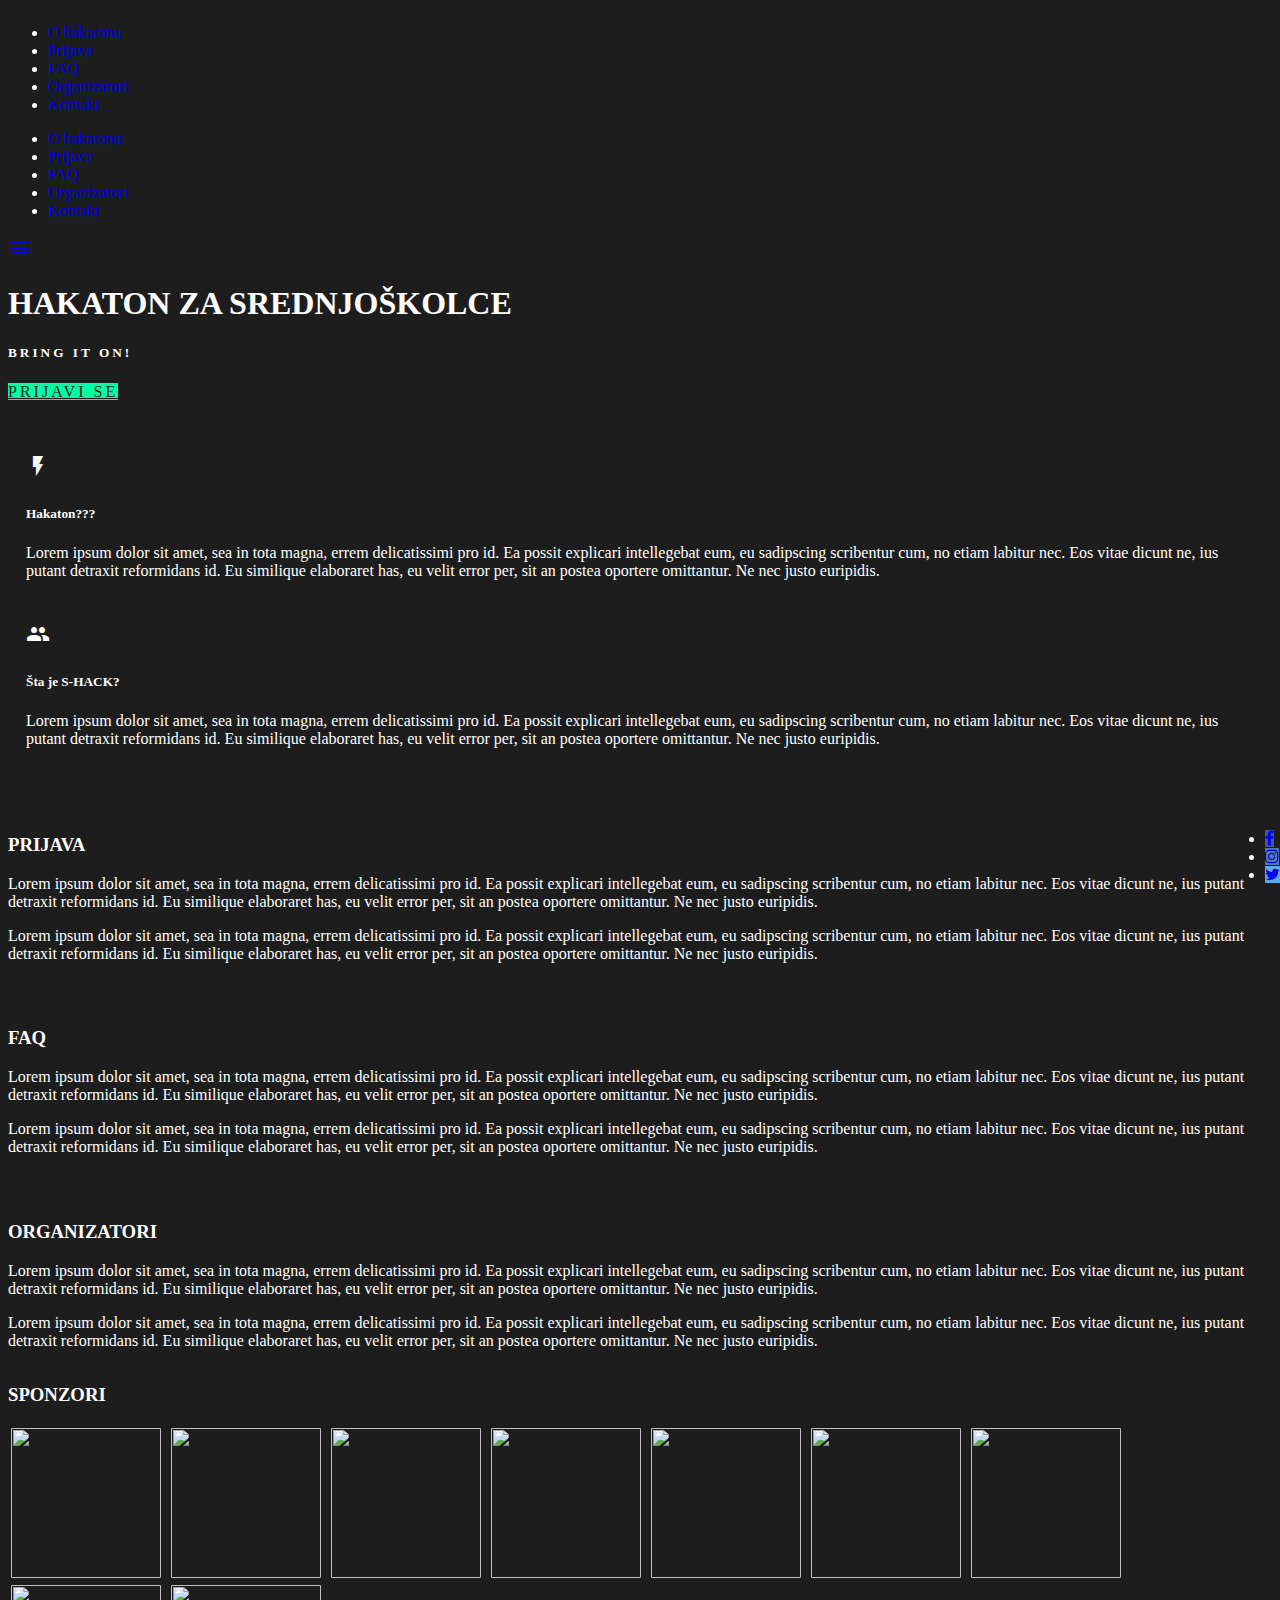
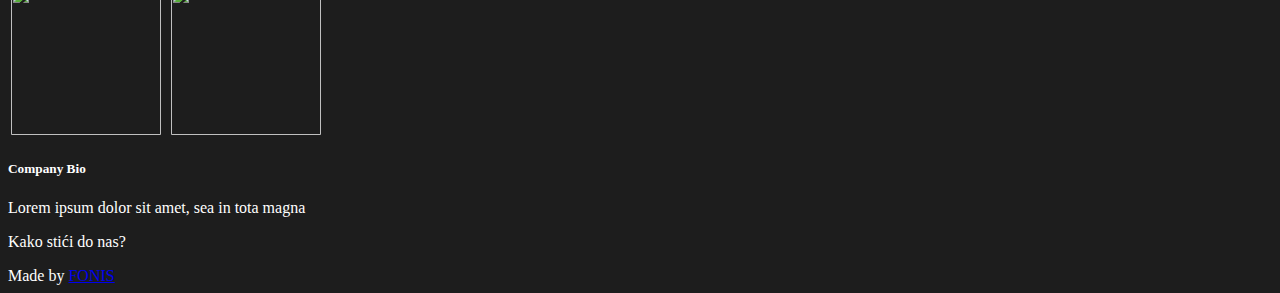
==== commit 416c8333: "stvarno responzivan baner" ====
--- a/test/index.html
+++ b/test/index.html
@@ -1,11 +1,15 @@
-<!DOCTYPE html>
+﻿<!DOCTYPE html>
 
 <html>
 
 <head>
     <meta http-equiv="Content-Type" content="text/html; charset=UTF-8" />
     <meta name="viewport" content="width=device-width, initial-scale=1, maximum-scale=1.0" />
-    <title>S-Hack</title>
+    <meta name="description" content="Hakaton za srednjoškolce | 24-časovno takmičenje u programiranju">
+    <meta name="keywords" content="hakaton, hackathon, hakovanje, hack, hacking, srednjoskolci, hzs, hakaton za srednjoskolce, hakaton za srednjoškolce, fonis, fon">
+    <meta name="author" content="FONIS">
+
+    <title>Hakaton za srednjoškolce</title>
 
     <link href="https://fonts.googleapis.com/icon?family=Material+Icons" rel="stylesheet">
     <link href="css/materialize.css" type="text/css" rel="stylesheet" media="screen,projection" />
@@ -17,9 +21,11 @@
 </head>
 
 <body>
-    <div class="navbar-fixed">
-        <nav class="pink accent-4" role="navigation">
-            <div class="nav-wrapper container">
+    <header>
+      
+        <div class="navbar-fixed">
+          <nav class="pink accent-4" role="navigation">
+            <div class="nav-wrapper">
                 
                 <ul class="right hide-on-med-and-down">
                     <li>
@@ -60,13 +66,15 @@
                     <i class="material-icons">menu</i>
                 </a>
             </div>
-        </nav>
-    </div>
-
-    <div class="section container no-pad-bot banner ">
-            <br>
-            <br>
-            <h1 class="header center white-text letter-spac-1 ">HAKATON ZA SREDNJOŠKOLCE</h1>
+          </nav>
+        </div>
+      
+    </header>
+
+    
+    <div class="container" id="banner">
+      
+            <h1 class="center white-text" id="hzs">HAKATON ZA SREDNJOŠKOLCE</h1>
             <div class="row center">
                 <h5 class="col s12 light">
                     <span class="white-text letter-spac-3">BRING IT ON!</span>
@@ -76,30 +84,25 @@
             <div class="row center">
                 <a href="#PRIJAVA" class="waves-effect btn-large letter-spac-3 btn-color-custom btn-text-color">PRIJAVI SE</a>
             </div>
-            <br>
-            <br>
-            <br>
-            <br>
-
-    </div>
-    <hr>
-
-
+        
+    </div>
+   
+    
     <div class="container section" id="OHAKATONU">
 
             <!--   Icon Section   -->
             <div class="row">
 
                 <div class="col s12 m6">
-                    <div class="card z-depth-5 " style="background: #1d1d1d;">
-                        <div class="icon-block text-align:center">
+                    <div class="card z-depth-5 card-styling">
+                        <div class="icon-block">
                             <h2 class="center light-blue-text">
                                 <i class="material-icons">flash_on</i>
                             </h2>
 
                             <h5 class="center">Hakaton???</h5>
 
-                            <p class="light" style="text-align: center;">Lorem ipsum dolor sit amet, sea in tota magna, errem delicatissimi pro id. Ea possit explicari
+                            <p class="light center pad-bot-2">Lorem ipsum dolor sit amet, sea in tota magna, errem delicatissimi pro id. Ea possit explicari
                                 intellegebat eum, eu sadipscing scribentur cum, no etiam labitur nec. Eos vitae dicunt ne,
                                 ius putant detraxit reformidans id. Eu similique elaboraret has, eu velit error per, sit
                                 an postea oportere omittantur. Ne nec justo euripidis.</p>
@@ -108,14 +111,14 @@
                 </div>
 
                 <div class="col s12 m6">
-                    <div class="card z-depth-5" style="background: #1d1d1d">
+                    <div class="card z-depth-5 card-styling">
                         <div class="icon-block">
                             <h2 class="center light-blue-text">
                                 <i class="material-icons">group</i>
                             </h2>
                             <h5 class="center">Šta je S-HACK?</h5>
 
-                            <p class="light" style="text-align: center;">Lorem ipsum dolor sit amet, sea in tota magna, errem delicatissimi pro id. Ea possit explicari
+                            <p class="light center pad-bot-2">Lorem ipsum dolor sit amet, sea in tota magna, errem delicatissimi pro id. Ea possit explicari
                                 intellegebat eum, eu sadipscing scribentur cum, no etiam labitur nec. Eos vitae dicunt ne,
                                 ius putant detraxit reformidans id. Eu similique elaboraret has, eu velit error per, sit
                                 an postea oportere omittantur. Ne nec justo euripidis.
